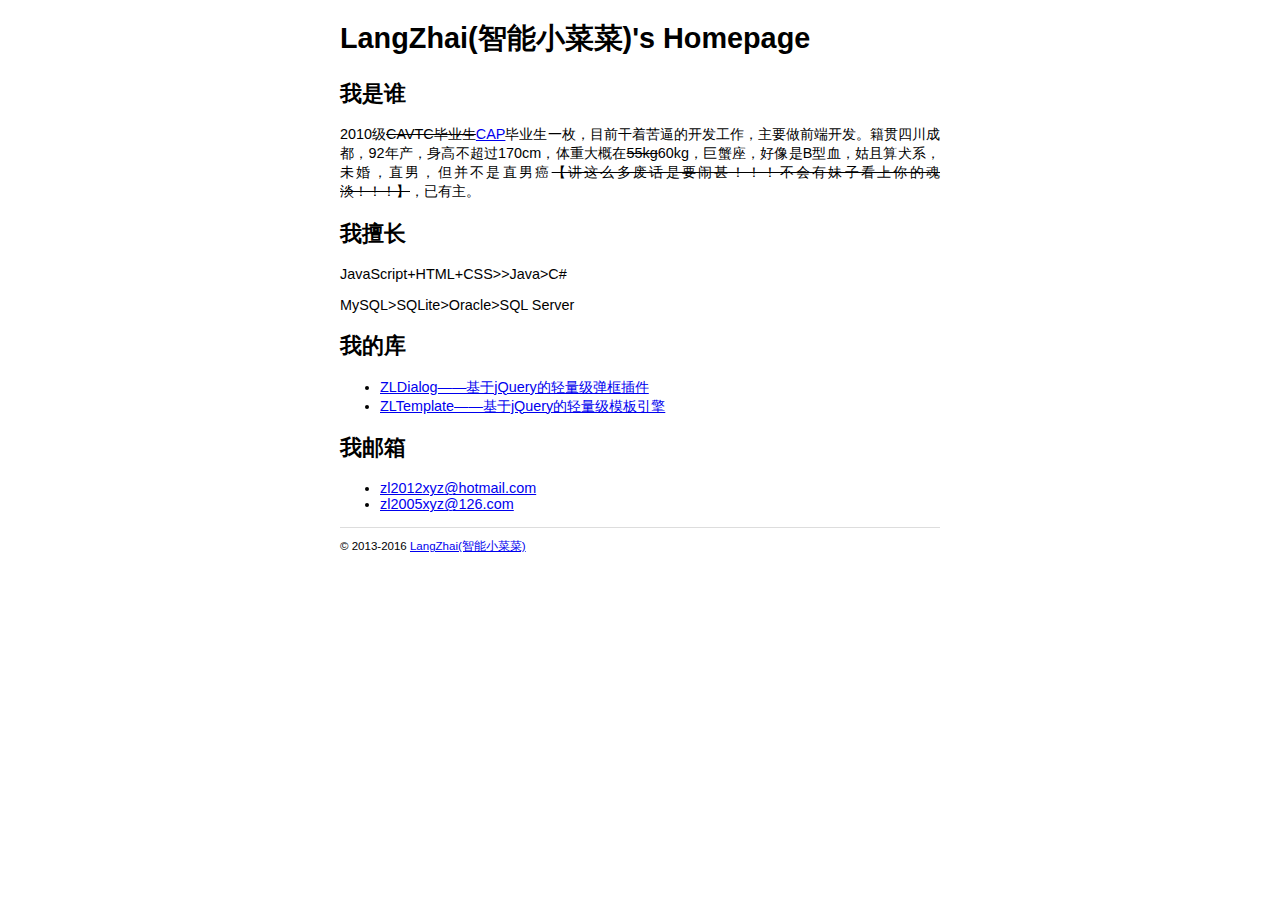
==== index.html @ 34355f25 "Daily update" ====
<!DOCTYPE html>
<html>
    <head>
        <meta charset="UTF-8">
        <meta name="description" content="LangZhai(智能小菜菜)'s Homepage">
        <meta name="keywords" content="LangZhai,智能小菜菜,SmartCai">
        <meta name="viewport" content="width=device-width,initial-scale=1,user-scalable=no">
        <link rel="stylesheet" href="css/article.min.css">
        <!--[if lt IE 9]>
        <script src="lib/html5.min.js"></script>
        <![endif]-->
        <title>LangZhai(智能小菜菜)'s Homepage</title>
    </head>
    <body>
        <article>
            <header><h1>LangZhai(智能小菜菜)'s Homepage</h1></header>
            <section>
                <h2>我是谁</h2>
                <p>2010级<del>CAVTC毕业生</del><a href="http://www.cap.edu.cn/" target="_blank">CAP</a>毕业生一枚，目前干着苦逼的开发工作，主要做前端开发。籍贯四川成都，92年产，身高不超过170cm，体重大概在<del>55kg</del>60kg，巨蟹座，好像是B型血，姑且算犬系，未婚，直男，但并不是直男癌<del>【讲这么多废话是要闹甚！！！不会有妹子看上你的魂淡！！！】</del>，已有主。</p>
            </section>
            <section>
                <h2>我擅长</h2>
                <p>JavaScript+HTML+CSS>>Java>C#</p>
                <p>MySQL>SQLite>Oracle>SQL Server</p>
            </section>
            <section>
                <h2>我的库</h2>
                <ul>
                    <li><a href="https://github.com/LangZhai/ZLDialog">ZLDialog——基于jQuery的轻量级弹框插件</a></li>
                    <li><a href="https://github.com/LangZhai/ZLTemplate">ZLTemplate——基于jQuery的轻量级模板引擎</a></li>
                </ul>
            </section>
            <section>
                <h2>我邮箱</h2>
                <ul>
                    <li><a href="mailto:zl2012xyz@hotmail.com">zl2012xyz@hotmail.com</a></li>
                    <li><a href="mailto:zl2005xyz@126.com">zl2005xyz@126.com</a></li>
                </ul>
            </section>
            <footer>
                <p>&copy; 2013-2016 <a href="https://github.com/LangZhai">LangZhai(智能小菜菜)</a></p>
            </footer>
        </article>
    </body>
</html>
---- css/article.min.css ----
body{font-size:90%;font-family:"Lantinghei SC","Open Sans",Arial,"Hiragino Sans GB","Microsoft YaHei","微软雅黑","STHeiti","WenQuanYi Micro Hei",SimSun,sans-serif}body>article{max-width:600px;margin:0 auto}body>article>section{text-align:justify;text-justify:distribute}body>article>footer{border-top:1px solid #ddd;font-size:80%}
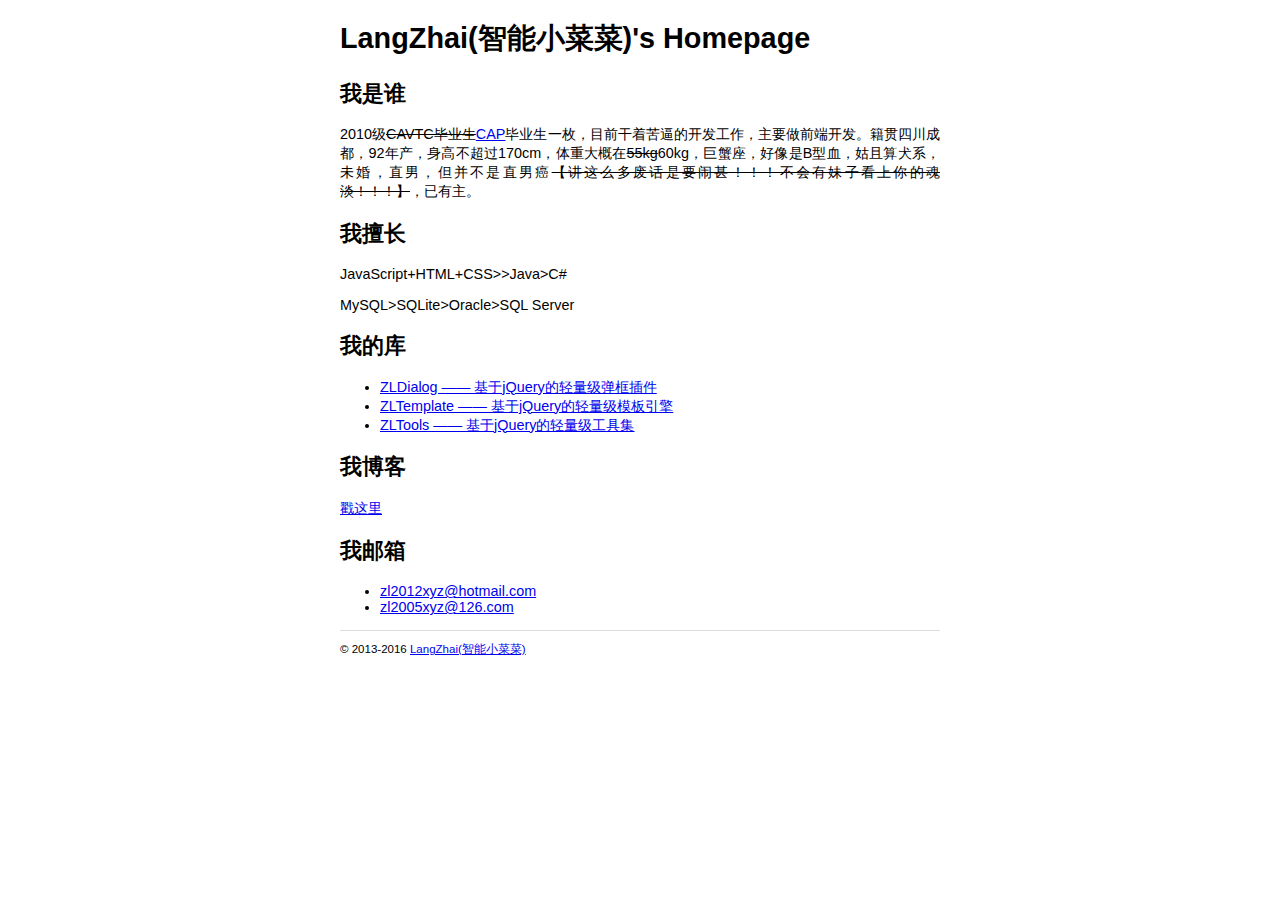
==== commit 7bafb40a: "Daily update" ====
--- a/index.html
+++ b/index.html
@@ -26,9 +26,14 @@
             <section>
                 <h2>我的库</h2>
                 <ul>
-                    <li><a href="https://github.com/LangZhai/ZLDialog">ZLDialog——基于jQuery的轻量级弹框插件</a></li>
-                    <li><a href="https://github.com/LangZhai/ZLTemplate">ZLTemplate——基于jQuery的轻量级模板引擎</a></li>
+                    <li><a href="https://github.com/LangZhai/ZLDialog">ZLDialog —— 基于jQuery的轻量级弹框插件</a></li>
+                    <li><a href="https://github.com/LangZhai/ZLTemplate">ZLTemplate —— 基于jQuery的轻量级模板引擎</a></li>
+                    <li><a href="https://github.com/LangZhai/ZLTools">ZLTools —— 基于jQuery的轻量级工具集</a></li>
                 </ul>
+            </section>
+            <section>
+                <h2>我博客</h2>
+                <p><a href="blog/list.html">戳这里</a></p>
             </section>
             <section>
                 <h2>我邮箱</h2>
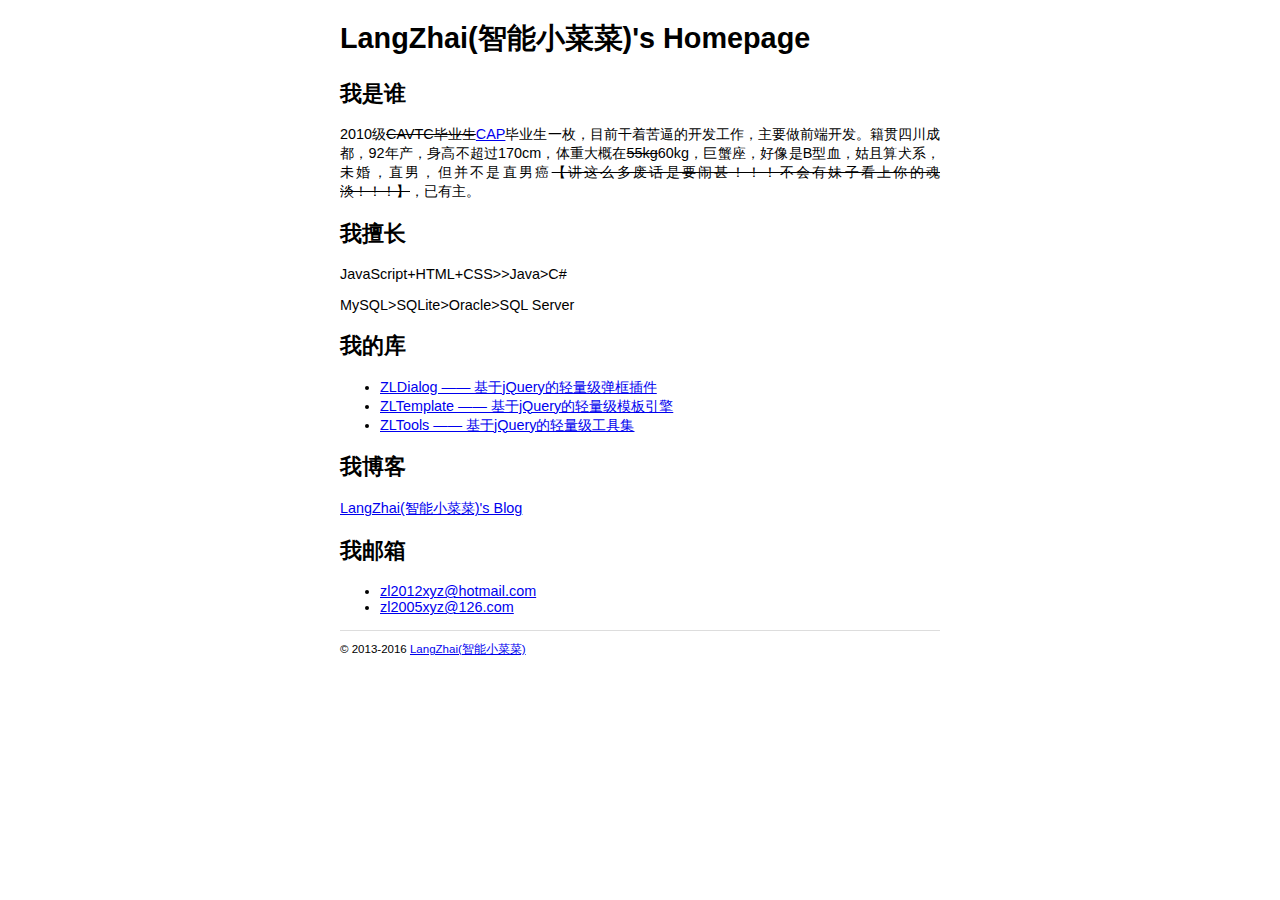
==== commit a5f28a1c: "Daily update" ====
--- a/index.html
+++ b/index.html
@@ -5,6 +5,7 @@
         <meta name="description" content="LangZhai(智能小菜菜)'s Homepage">
         <meta name="keywords" content="LangZhai,智能小菜菜,SmartCai">
         <meta name="viewport" content="width=device-width,initial-scale=1,user-scalable=no">
+        <link rel="shortcut icon" type="image/x-icon" href="http://langzhai.github.io/favicon.ico">
         <link rel="stylesheet" href="css/article.min.css">
         <!--[if lt IE 9]>
         <script src="lib/html5.min.js"></script>
@@ -33,7 +34,7 @@
             </section>
             <section>
                 <h2>我博客</h2>
-                <p><a href="blog/list.html">戳这里</a></p>
+                <p><a href="blog/list.html">LangZhai(智能小菜菜)'s Blog</a></p>
             </section>
             <section>
                 <h2>我邮箱</h2>
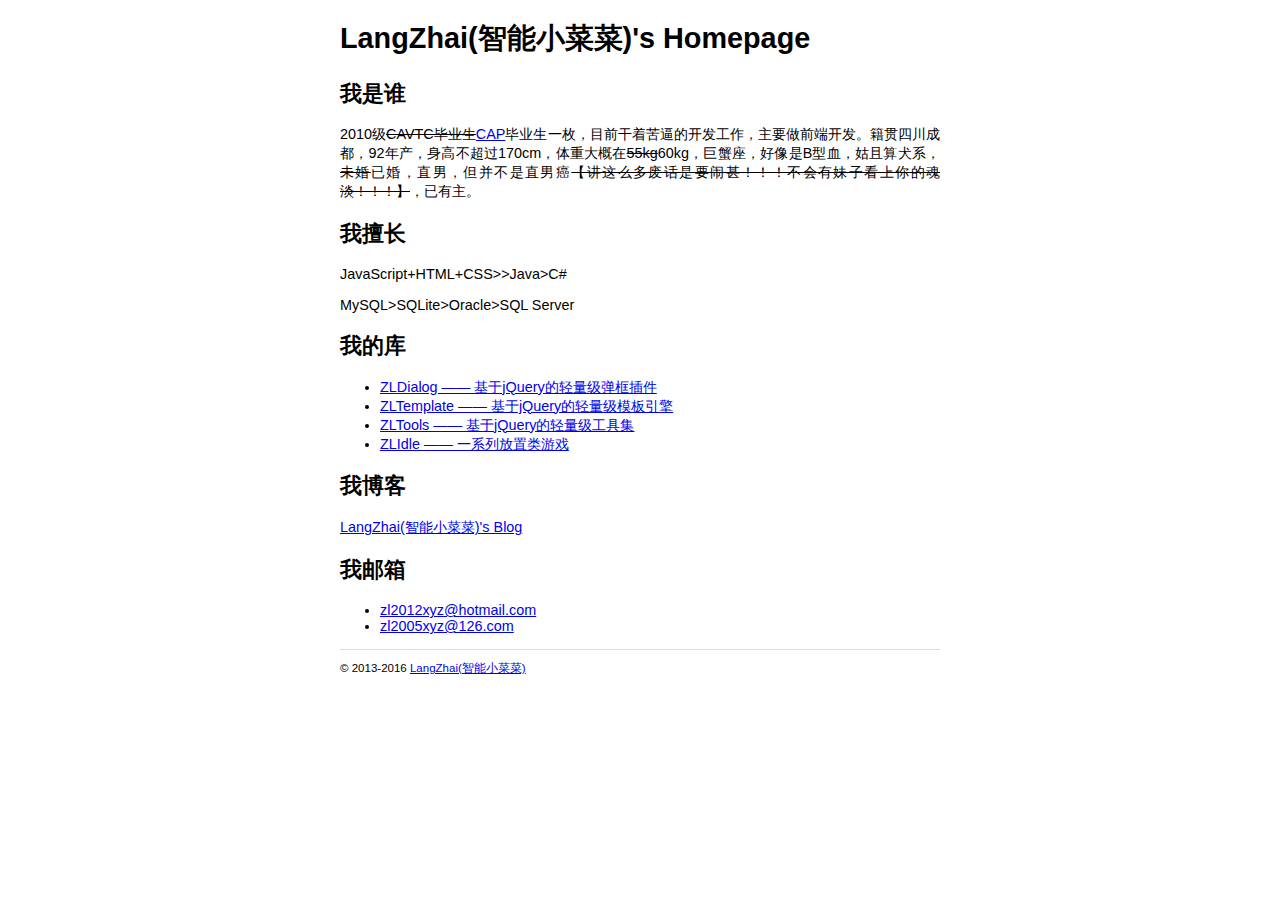
==== commit a105bd43: "Daily update" ====
--- a/index.html
+++ b/index.html
@@ -17,7 +17,7 @@
             <header><h1>LangZhai(智能小菜菜)'s Homepage</h1></header>
             <section>
                 <h2>我是谁</h2>
-                <p>2010级<del>CAVTC毕业生</del><a href="http://www.cap.edu.cn/" target="_blank">CAP</a>毕业生一枚，目前干着苦逼的开发工作，主要做前端开发。籍贯四川成都，92年产，身高不超过170cm，体重大概在<del>55kg</del>60kg，巨蟹座，好像是B型血，姑且算犬系，未婚，直男，但并不是直男癌<del>【讲这么多废话是要闹甚！！！不会有妹子看上你的魂淡！！！】</del>，已有主。</p>
+                <p>2010级<del>CAVTC毕业生</del><a href="http://www.cap.edu.cn/" target="_blank">CAP</a>毕业生一枚，目前干着苦逼的开发工作，主要做前端开发。籍贯四川成都，92年产，身高不超过170cm，体重大概在<del>55kg</del>60kg，巨蟹座，好像是B型血，姑且算犬系，<del>未婚</del>已婚，直男，但并不是直男癌<del>【讲这么多废话是要闹甚！！！不会有妹子看上你的魂淡！！！】</del>，已有主。</p>
             </section>
             <section>
                 <h2>我擅长</h2>
@@ -30,6 +30,7 @@
                     <li><a href="https://github.com/LangZhai/ZLDialog">ZLDialog —— 基于jQuery的轻量级弹框插件</a></li>
                     <li><a href="https://github.com/LangZhai/ZLTemplate">ZLTemplate —— 基于jQuery的轻量级模板引擎</a></li>
                     <li><a href="https://github.com/LangZhai/ZLTools">ZLTools —— 基于jQuery的轻量级工具集</a></li>
+                    <li><a href="https://github.com/LangZhai/ZLIdle">ZLIdle —— 一系列放置类游戏</a></li>
                 </ul>
             </section>
             <section>
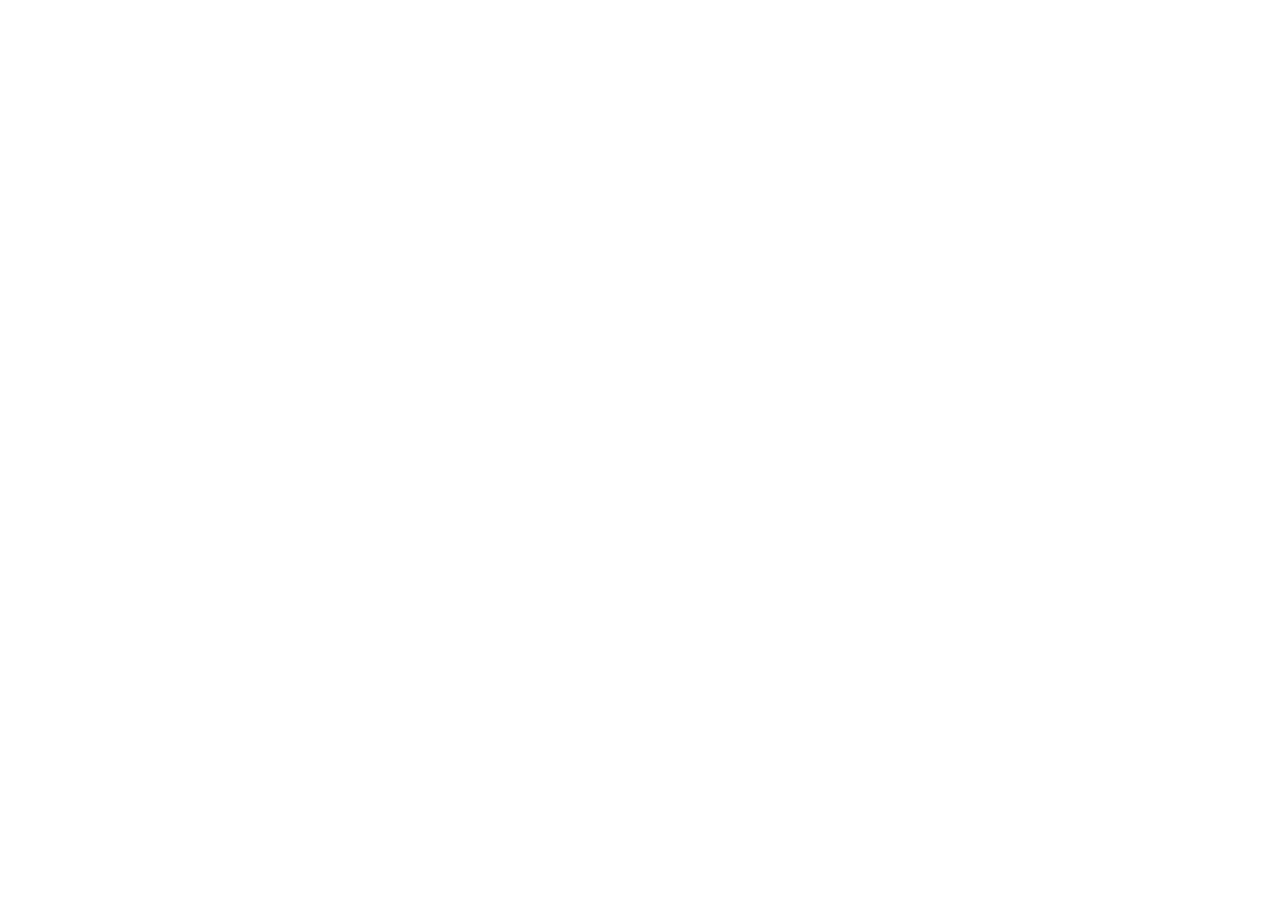
==== commit 9f84178f: "Daily update" ====
--- a/index.html
+++ b/index.html
@@ -1,15 +1,20 @@
 <!DOCTYPE html>
 <html>
     <head>
-        <meta charset="UTF-8">
+        <meta charset="utf-8">
         <meta name="description" content="LangZhai(智能小菜菜)'s Homepage">
         <meta name="keywords" content="LangZhai,智能小菜菜,SmartCai">
         <meta name="viewport" content="width=device-width,initial-scale=1,user-scalable=no">
-        <link rel="shortcut icon" type="image/x-icon" href="http://langzhai.github.io/favicon.ico">
+        <link rel="shortcut icon" type="image/x-icon" href="https://langzhai.github.io/favicon.ico">
         <link rel="stylesheet" href="css/article.min.css">
         <!--[if lt IE 9]>
         <script src="lib/html5.min.js"></script>
         <![endif]-->
+        <script>
+            if (location.protocol === 'http:') {
+                location.protocol = 'https:';
+            }
+        </script>
         <title>LangZhai(智能小菜菜)'s Homepage</title>
     </head>
     <body>
